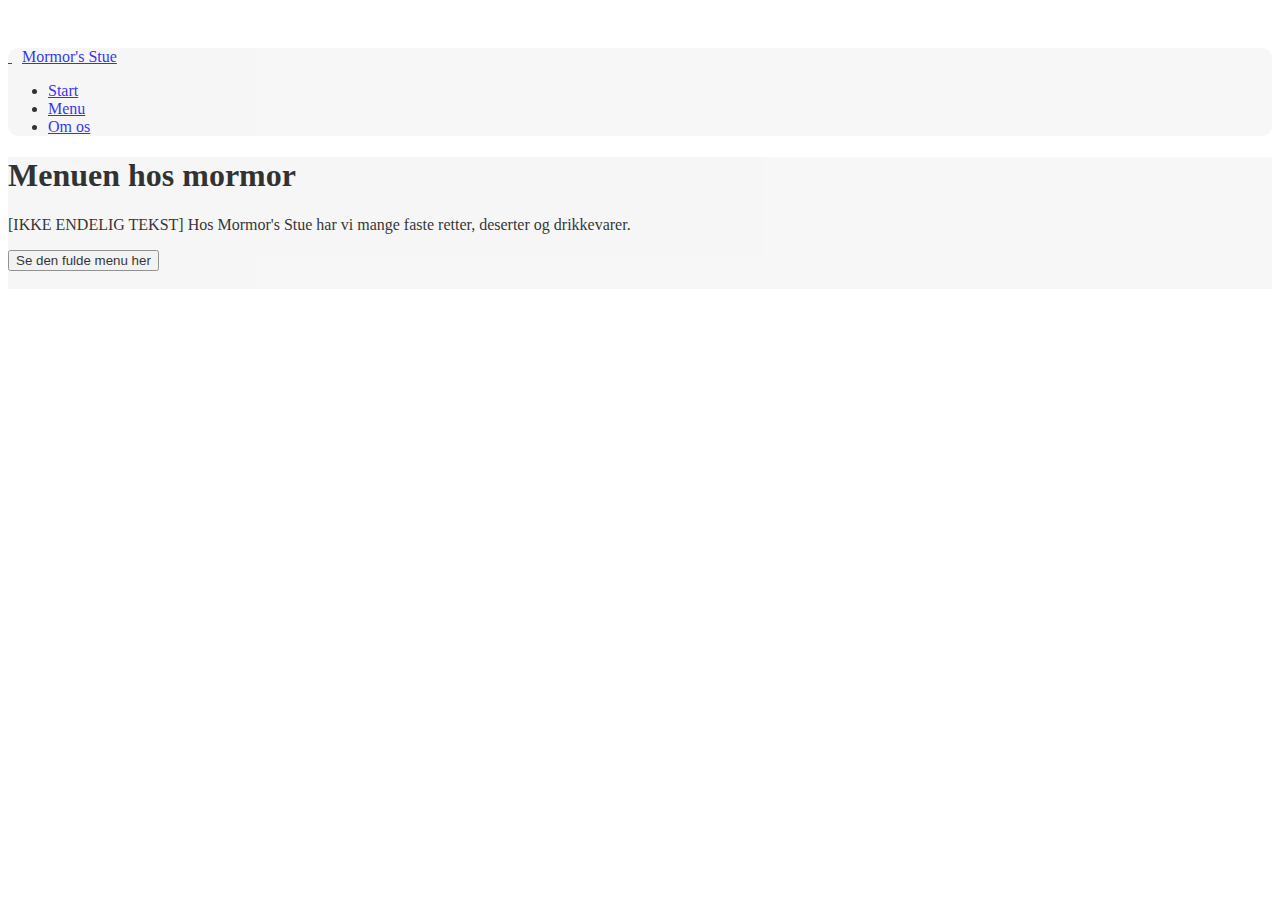
==== menu.html @ b63a24eb "Updated the site, with every page now having a html doc" ====
<!doctype html>
<html lang="en">

<head>
  <meta charset="utf-8">
  <meta name="viewport" content="width=device-width, initial-scale=1">
  <meta name="description" content="">
  <meta name="author" content="Mark Otto, Jacob Thornton, and Bootstrap contributors">
  <meta name="generator" content="Hugo 0.111.3">
  <title>Menu - Mormor's Stue</title>

  <link rel="canonical" href="https://getbootstrap.com/docs/5.3/examples/heroes/">





  <link href="../Mormors-Stue/css/bootstrap.min.css" rel="stylesheet">

  <style>
    body {
      background-image: url("../Mormors-Stue/files/wallpaper.jpg");
    }

    .bd-placeholder-img {
      font-size: 1.125rem;
      text-anchor: middle;
      -webkit-user-select: none;
      -moz-user-select: none;
      user-select: none;
    }

    @media (min-width: 768px) {
      .bd-placeholder-img-lg {
        font-size: 3.5rem;
      }
    }

    .b-example-divider {
      width: 100%;
      height: 3rem;
      background-color: rgba(0, 0, 0, .1);
      border: solid rgba(0, 0, 0, .15);
      border-width: 1px 0;
      box-shadow: inset 0 .5em 1.5em rgba(0, 0, 0, .1), inset 0 .125em .5em rgba(0, 0, 0, .15);
    }

    .b-example-vr {
      flex-shrink: 0;
      width: 1.5rem;
      height: 100vh;
    }

    .bi {
      vertical-align: -.125em;
      fill: currentColor;
    }

    .nav-scroller {
      position: relative;
      z-index: 2;
      height: 2.75rem;
      overflow-y: hidden;
    }

    .nav-scroller .nav {
      display: flex;
      flex-wrap: nowrap;
      padding-bottom: 1rem;
      margin-top: -1px;
      overflow-x: auto;
      text-align: center;
      white-space: nowrap;
      -webkit-overflow-scrolling: touch;
    }

    .btn-bd-primary {
      --bd-violet-bg: #712cf9;
      --bd-violet-rgb: 112.520718, 44.062154, 249.437846;

      --bs-btn-font-weight: 600;
      --bs-btn-color: var(--bs-white);
      --bs-btn-bg: var(--bd-violet-bg);
      --bs-btn-border-color: var(--bd-violet-bg);
      --bs-btn-hover-color: var(--bs-white);
      --bs-btn-hover-bg: #6528e0;
      --bs-btn-hover-border-color: #6528e0;
      --bs-btn-focus-shadow-rgb: var(--bd-violet-rgb);
      --bs-btn-active-color: var(--bs-btn-hover-color);
      --bs-btn-active-bg: #5a23c8;
      --bs-btn-active-border-color: #5a23c8;
    }

    .bd-mode-toggle {
      z-index: 1500;
    }
  </style>


  <!-- Custom styles for this template -->
  <link href="../Mormors-Stue/css/heroes.css" rel="stylesheet">
</head>

<body>
    <div class="container" style="background-color: whitesmoke; opacity: 0.8; border-radius: 10px; margin-top: 48px;">
      <header class="d-flex flex-wrap justify-content-center py-3 mb-4 border-bottom">
        <a href="/" class="d-flex align-items-center mb-3 mb-md-0 me-md-auto link-body-emphasis text-decoration-none">
          <img class="rounded-lg-3" src="../Mormors-Stue/files/logo.jpg" alt="" width="40">
          <span style="padding-left: 10px;" class="fs-4">Mormor's Stue</span>
        </a>

        <ul class="nav nav-pills">
          <li class="nav-item"><a href="index.html" class="nav-link">Start</a></li>
          <li class="nav-item"><a href="menu.html" class="nav-link active" aria-current="page">Menu</a></li>
          <li class="nav-item"><a href="omos.html" class="nav-link">Om os</a></li>
        </ul>
      </header>
    </div>

    <div class="container my-5">
      <div class="row p-4 pb-0 pe-lg-0 pt-lg-5 align-items-center rounded-3 border shadow-lg" style="background-color: whitesmoke; opacity: 0.8;">
        <div class="col-lg-7 p-3 p-lg-5 pt-lg-3">
          <h1 class="display-4 fw-bold lh-1 text-body-emphasis">Menuen hos mormor</h1>
          <p class="lead">[IKKE ENDELIG TEKST] Hos Mormor's Stue har vi mange faste retter, deserter og drikkevarer.</p>
          <div class="d-grid gap-2 d-md-flex justify-content-md-start mb-4 mb-lg-3">
            <button type="button" class="btn btn-primary btn-lg px-4 me-md-2 fw-bold">Se den fulde menu her</button>
          </div>
        </div>
        <div class="col-lg-4 offset-lg-1 p-0 overflow-hidden shadow-lg">
          <img class="rounded-lg-3" src="../Mormors-Stue/files/menu.jpg" alt="" height="512">
        </div>
      </div>
    </div>

</body>

</html>
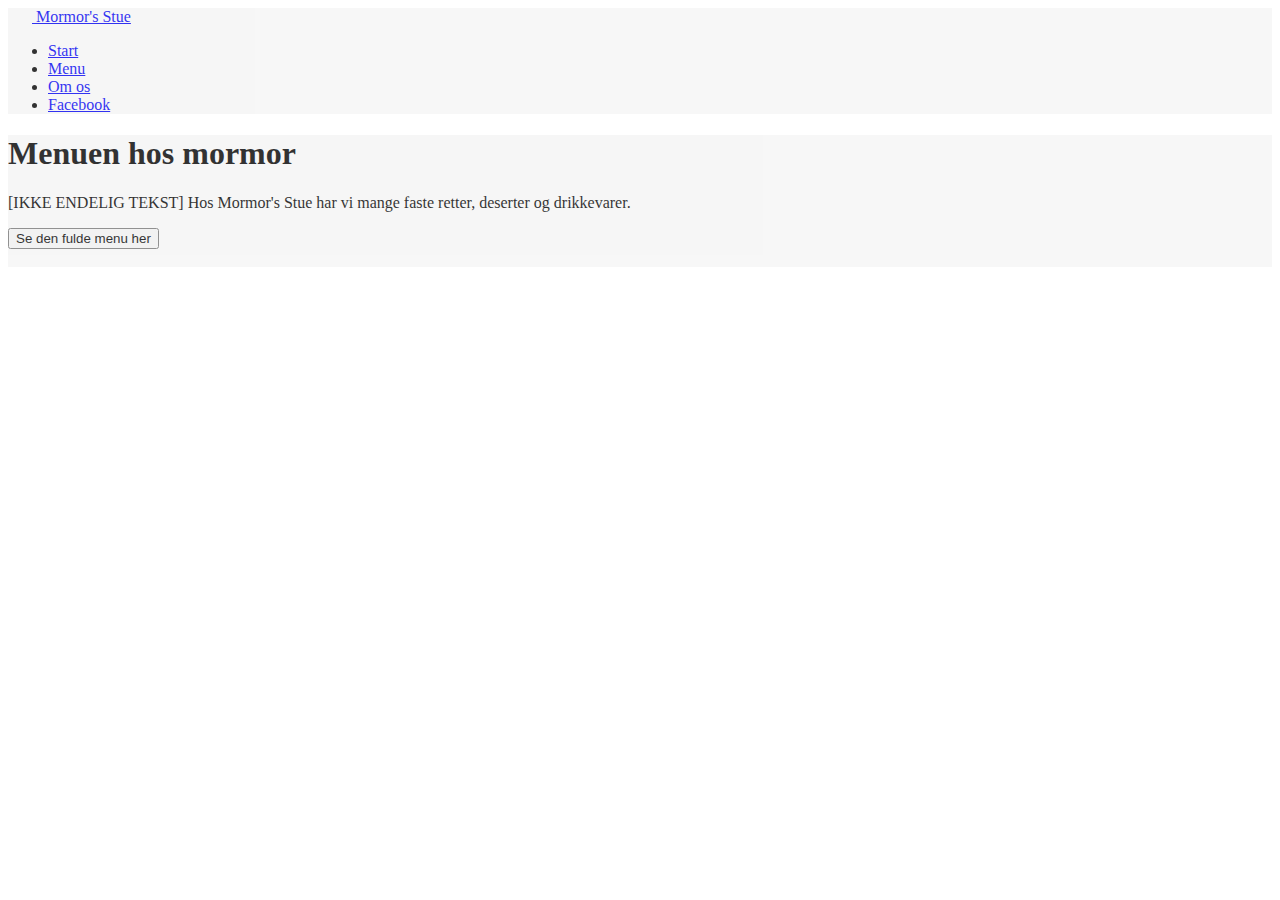
==== commit d80b8699: "Updated to have the correct structure, now we just need to add content" ====
--- a/menu.html
+++ b/menu.html
@@ -102,20 +102,25 @@
 </head>
 
 <body>
-    <div class="container" style="background-color: whitesmoke; opacity: 0.8; border-radius: 10px; margin-top: 48px;">
-      <header class="d-flex flex-wrap justify-content-center py-3 mb-4 border-bottom">
-        <a href="/" class="d-flex align-items-center mb-3 mb-md-0 me-md-auto link-body-emphasis text-decoration-none">
-          <img class="rounded-lg-3" src="../Mormors-Stue/files/logo.jpg" alt="" width="40">
-          <span style="padding-left: 10px;" class="fs-4">Mormor's Stue</span>
-        </a>
 
-        <ul class="nav nav-pills">
-          <li class="nav-item"><a href="index.html" class="nav-link">Start</a></li>
-          <li class="nav-item"><a href="menu.html" class="nav-link active" aria-current="page">Menu</a></li>
-          <li class="nav-item"><a href="omos.html" class="nav-link">Om os</a></li>
-        </ul>
-      </header>
-    </div>
+<div class="container my-5">
+  <div class="rounded-3 border shadow-lg" style="background-color: whitesmoke; opacity: 0.8;">
+    <header class="d-flex flex-wrap justify-content-center py-3">
+      <a href="/" class="d-flex align-items-center mb-3 mb-md-0 me-md-auto link-body-emphasis text-decoration-none">
+        <img class="rounded-lg-3" src="../Mormors-Stue/files/logo.jpg" alt="" width="40"
+          style="margin-left: 12px; margin-right: 12px;">
+        <span class="fs-4">Mormor's Stue</span>
+      </a>
+
+      <ul class="nav nav-pills">
+        <li class="nav-item"><a href="index.html" class="nav-link">Start</a></li>
+        <li class="nav-item"><a href="menu.html" class="nav-link active" aria-current="page">Menu</a></li>
+        <li class="nav-item"><a href="omos.html" class="nav-link">Om os</a></li>
+        <li class="nav-item"><a href="https://www.facebook.com/Ishjornet/" class="nav-link">Facebook</a></li>
+      </ul>
+    </header>
+  </div>
+</div>
 
     <div class="container my-5">
       <div class="row p-4 pb-0 pe-lg-0 pt-lg-5 align-items-center rounded-3 border shadow-lg" style="background-color: whitesmoke; opacity: 0.8;">
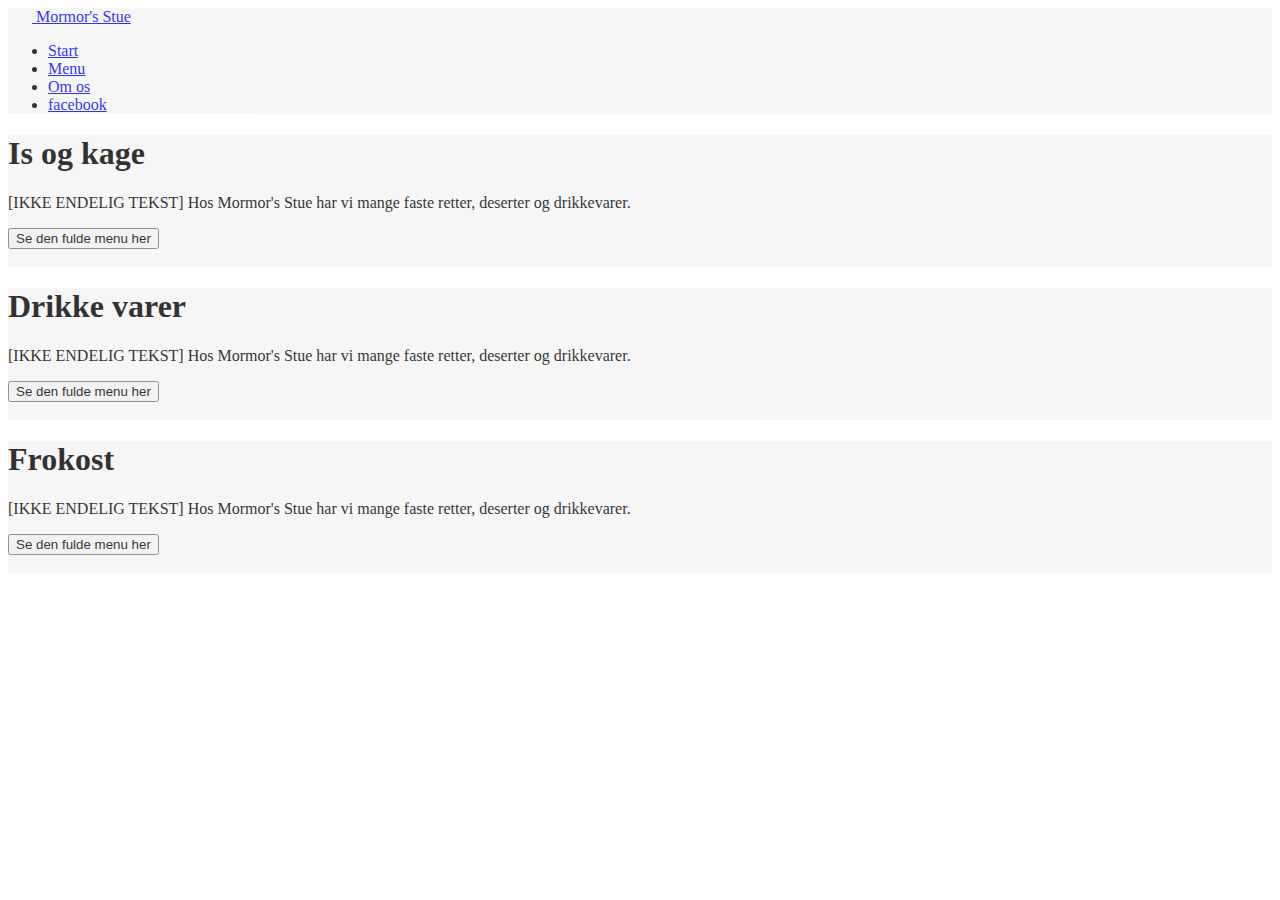
==== commit aa5dc376: "Set up the pictures and art style" ====
--- a/menu.html
+++ b/menu.html
@@ -103,39 +103,72 @@
 
 <body>
 
-<div class="container my-5">
-  <div class="rounded-3 border shadow-lg" style="background-color: whitesmoke; opacity: 0.8;">
-    <header class="d-flex flex-wrap justify-content-center py-3">
-      <a href="/" class="d-flex align-items-center mb-3 mb-md-0 me-md-auto link-body-emphasis text-decoration-none">
-        <img class="rounded-lg-3" src="../Mormors-Stue/files/logo.jpg" alt="" width="40"
-          style="margin-left: 12px; margin-right: 12px;">
-        <span class="fs-4">Mormor's Stue</span>
-      </a>
+  <div class="container my-5">
+    <div class="rounded-3 border shadow-lg" style="background-color: whitesmoke; opacity: 0.8;">
+      <header class="d-flex flex-wrap justify-content-center py-3" style="margin-bottom: 0px;">
+        <a href="/" class="d-flex align-items-center mb-3 mb-md-0 me-md-auto link-body-emphasis text-decoration-none">
+          <img class="rounded-lg-3" src="../Mormors-Stue/files/logo.jpg" alt="" width="40"
+            style="margin-left: 12px; margin-right: 12px;">
+          <span class="fs-4">Mormor's Stue</span>
+        </a>
+  
+        <ul class="nav nav-pills">
+          <li class="nav-item"><a href="index.html" class="nav-link">Start</a></li>
+          <li class="nav-item"><a href="menu.html" class="nav-link active" aria-current="page">Menu</a></li>
+          <li class="nav-item"><a href="omos.html" class="nav-link">Om os</a></li>
+          <li class="nav-item"><a href="https://www.facebook.com/Ishjornet/" class="nav-link">facebook</a></li>
+        </ul>
+      </header>
+    </div>
+  </div>  
 
-      <ul class="nav nav-pills">
-        <li class="nav-item"><a href="index.html" class="nav-link">Start</a></li>
-        <li class="nav-item"><a href="menu.html" class="nav-link active" aria-current="page">Menu</a></li>
-        <li class="nav-item"><a href="omos.html" class="nav-link">Om os</a></li>
-        <li class="nav-item"><a href="https://www.facebook.com/Ishjornet/" class="nav-link">Facebook</a></li>
-      </ul>
-    </header>
-  </div>
-</div>
-
-    <div class="container my-5">
-      <div class="row p-4 pb-0 pe-lg-0 pt-lg-5 align-items-center rounded-3 border shadow-lg" style="background-color: whitesmoke; opacity: 0.8;">
-        <div class="col-lg-7 p-3 p-lg-5 pt-lg-3">
-          <h1 class="display-4 fw-bold lh-1 text-body-emphasis">Menuen hos mormor</h1>
-          <p class="lead">[IKKE ENDELIG TEKST] Hos Mormor's Stue har vi mange faste retter, deserter og drikkevarer.</p>
-          <div class="d-grid gap-2 d-md-flex justify-content-md-start mb-4 mb-lg-3">
-            <button type="button" class="btn btn-primary btn-lg px-4 me-md-2 fw-bold">Se den fulde menu her</button>
-          </div>
-        </div>
-        <div class="col-lg-4 offset-lg-1 p-0 overflow-hidden shadow-lg">
-          <img class="rounded-lg-3" src="../Mormors-Stue/files/menu.jpg" alt="" height="512">
+  <div class="container my-5">
+    <div class="row p-4 pb-0 pe-lg-0 pt-lg-5 align-items-center rounded-3 border shadow-lg"
+      style="background-color: whitesmoke; opacity: 0.8;">
+      <div class="col-lg-7 p-3 p-lg-5 pt-lg-3">
+        <h1 class="display-4 fw-bold lh-1 text-body-emphasis">Is og kage</h1>
+        <p class="lead">[IKKE ENDELIG TEKST] Hos Mormor's Stue har vi mange faste retter, deserter og drikkevarer.</p>
+        <div class="d-grid gap-2 d-md-flex justify-content-md-start mb-4 mb-lg-3">
+          <button type="button" class="btn btn-primary btn-lg px-4 me-md-2 fw-bold">Se den fulde menu her</button>
         </div>
       </div>
+      <div class="col-lg-4 offset-lg-1 p-0 overflow-hidden shadow-lg">
+        <img class="rounded-lg-3" src="../Mormors-Stue/files/is og kager.jpg" alt="" height="512">
+      </div>
     </div>
+  </div>
+
+  <div class="container my-5">
+    <div class="row p-4 pb-0 pe-lg-0 pt-lg-5 align-items-center rounded-3 border shadow-lg"
+      style="background-color: whitesmoke; opacity: 0.8;">
+      <div class="col-lg-7 p-3 p-lg-5 pt-lg-3">
+        <h1 class="display-4 fw-bold lh-1 text-body-emphasis">Drikke varer</h1>
+        <p class="lead">[IKKE ENDELIG TEKST] Hos Mormor's Stue har vi mange faste retter, deserter og drikkevarer.</p>
+        <div class="d-grid gap-2 d-md-flex justify-content-md-start mb-4 mb-lg-3">
+          <button type="button" class="btn btn-primary btn-lg px-4 me-md-2 fw-bold">Se den fulde menu her</button>
+        </div>
+      </div>
+      <div class="col-lg-4 offset-lg-1 p-0 overflow-hidden shadow-lg">
+        <img class="rounded-lg-3" src="../Mormors-Stue/files/drikkevarer.jpg" alt="" height="512">
+      </div>
+    </div>
+  </div>
+
+  <div class="container my-5">
+    <div class="row p-4 pb-0 pe-lg-0 pt-lg-5 align-items-center rounded-3 border shadow-lg"
+      style="background-color: whitesmoke; opacity: 0.8;">
+      <div class="col-lg-7 p-3 p-lg-5 pt-lg-3">
+        <h1 class="display-4 fw-bold lh-1 text-body-emphasis">Frokost</h1>
+        <p class="lead">[IKKE ENDELIG TEKST] Hos Mormor's Stue har vi mange faste retter, deserter og drikkevarer.</p>
+        <div class="d-grid gap-2 d-md-flex justify-content-md-start mb-4 mb-lg-3">
+          <button type="button" class="btn btn-primary btn-lg px-4 me-md-2 fw-bold">Se den fulde menu her</button>
+        </div>
+      </div>
+      <div class="col-lg-4 offset-lg-1 p-0 overflow-hidden shadow-lg">
+        <img class="rounded-lg-3" src="../Mormors-Stue/files/frokost.jpg" alt="" height="512">
+      </div>
+    </div>
+  </div>
 
 </body>
 
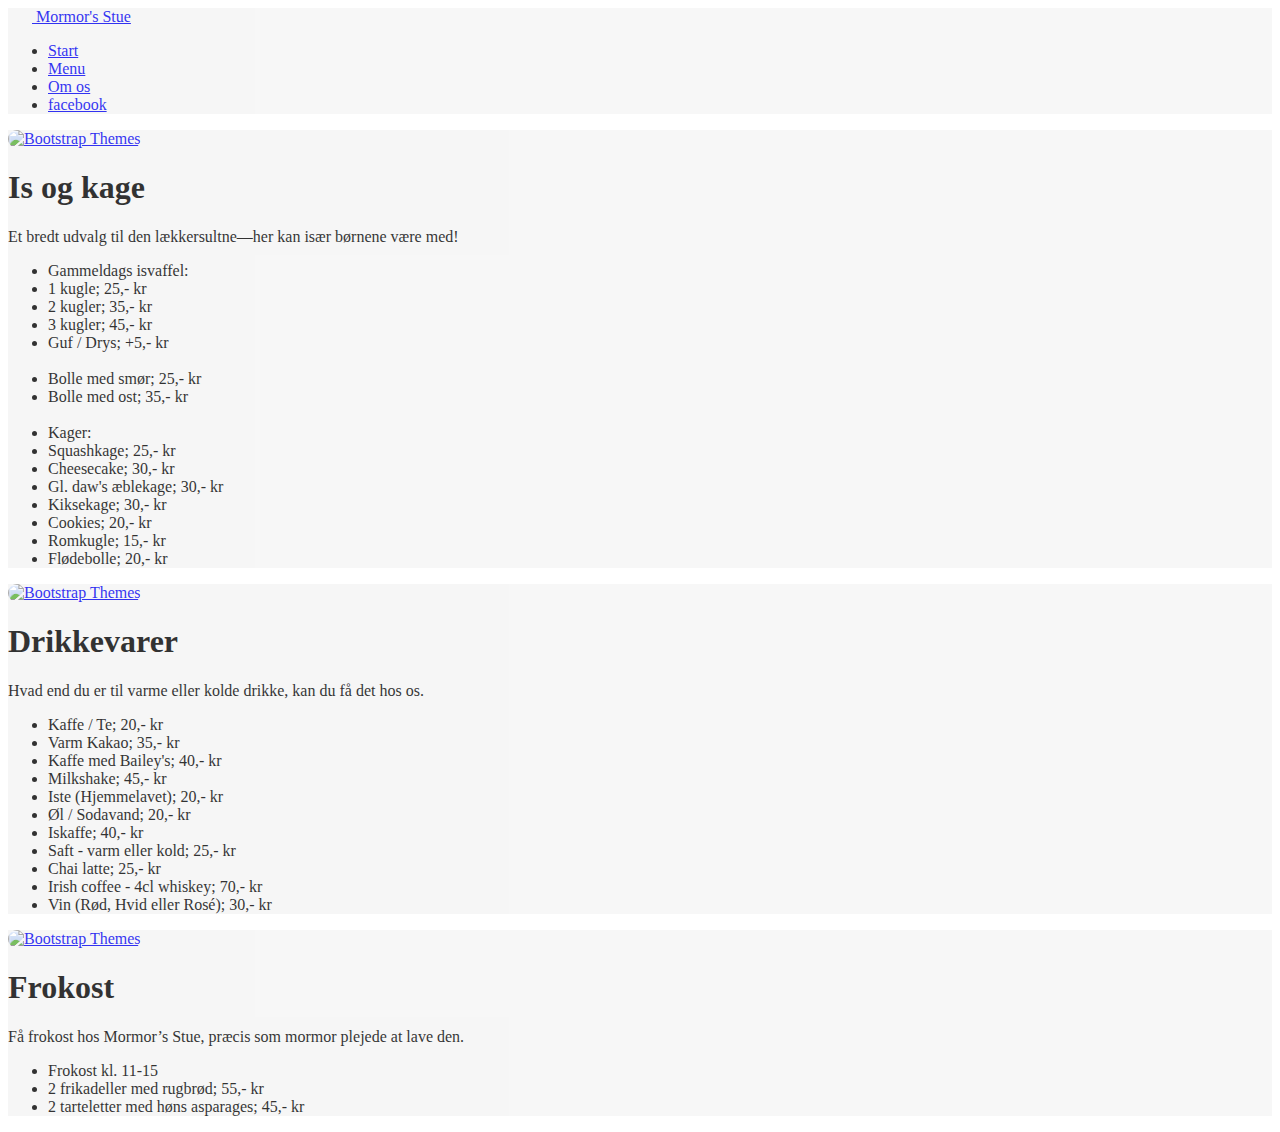
==== commit f7dcca37: "Finished setting up the content and fixed a lot of inconstensies" ====
--- a/menu.html
+++ b/menu.html
@@ -4,8 +4,8 @@
 <head>
   <meta charset="utf-8">
   <meta name="viewport" content="width=device-width, initial-scale=1">
-  <meta name="description" content="">
-  <meta name="author" content="Mark Otto, Jacob Thornton, and Bootstrap contributors">
+  <meta name="description" content="Dette er menu siden til Mormor's Stue">
+  <meta name="author" content="Vilius Ivanovas, Casper Edberg Jacobsen, Rune Neff Jensen og Heidi Maria Schlünsen">
   <meta name="generator" content="Hugo 0.111.3">
   <title>Menu - Mormor's Stue</title>
 
@@ -103,7 +103,7 @@
 
 <body>
 
-  <div class="container my-5">
+  <div class="container my-5" id="nav bar">
     <div class="rounded-3 border shadow-lg" style="background-color: whitesmoke; opacity: 0.8;">
       <header class="d-flex flex-wrap justify-content-center py-3" style="margin-bottom: 0px;">
         <a href="/" class="d-flex align-items-center mb-3 mb-md-0 me-md-auto link-body-emphasis text-decoration-none">
@@ -111,7 +111,7 @@
             style="margin-left: 12px; margin-right: 12px;">
           <span class="fs-4">Mormor's Stue</span>
         </a>
-  
+
         <ul class="nav nav-pills">
           <li class="nav-item"><a href="index.html" class="nav-link">Start</a></li>
           <li class="nav-item"><a href="menu.html" class="nav-link active" aria-current="page">Menu</a></li>
@@ -120,53 +120,97 @@
         </ul>
       </header>
     </div>
-  </div>  
-
-  <div class="container my-5">
-    <div class="row p-4 pb-0 pe-lg-0 pt-lg-5 align-items-center rounded-3 border shadow-lg"
-      style="background-color: whitesmoke; opacity: 0.8;">
-      <div class="col-lg-7 p-3 p-lg-5 pt-lg-3">
-        <h1 class="display-4 fw-bold lh-1 text-body-emphasis">Is og kage</h1>
-        <p class="lead">[IKKE ENDELIG TEKST] Hos Mormor's Stue har vi mange faste retter, deserter og drikkevarer.</p>
-        <div class="d-grid gap-2 d-md-flex justify-content-md-start mb-4 mb-lg-3">
-          <button type="button" class="btn btn-primary btn-lg px-4 me-md-2 fw-bold">Se den fulde menu her</button>
+  </div>
+  </div>
+
+  <div class="container my-5" id="is og kage">
+    <div class="rounded-3 border shadow-lg" style="background-color: whitesmoke; opacity: 0.8;">
+      <div class="container col-xxl-8 px-4 py-5">
+        <div class="row flex-lg-row-reverse align-items-center g-5 py-5">
+          <div class="col-10 col-sm-8 col-lg-6">
+            <a href="../Mormors-Stue/files/is og kager.jpg">
+              <img src="../Mormors-Stue/files/is og kager.jpg" class="d-block mx-lg-auto img-fluid"
+                alt="Bootstrap Themes" width="700" style="border-radius: 10px;" height="500" loading="lazy"> </a>
+          </div>
+          <div class="col-lg-6">
+            <h1 class="display-5 fw-bold text-body-emphasis lh-1 mb-3">Is og kage</h1>
+            <p class="lead">Et bredt udvalg til den lækkersultne—her kan især børnene være med!</p>
+            <ul>
+              <li class="lead">Gammeldags isvaffel:</li>
+              <li>1 kugle; 25,- kr</li>
+              <li>2 kugler; 35,- kr</li>
+              <li>3 kugler; 45,- kr</li>
+              <li>Guf / Drys; +5,- kr</li>
+              <br>
+              <li>Bolle med smør; 25,- kr</li>
+              <li>Bolle med ost; 35,- kr</li>
+              <br>
+              <li class="lead">Kager:</li>
+              <li>Squashkage; 25,- kr</li>
+              <li>Cheesecake; 30,- kr</li>
+              <li>Gl. daw's æblekage; 30,- kr</li>
+              <li>Kiksekage; 30,- kr</li>
+              <li>Cookies; 20,- kr</li>
+              <li>Romkugle; 15,- kr</li>
+              <li>Flødebolle; 20,- kr</li>
+            </ul>
+          </div>
         </div>
       </div>
-      <div class="col-lg-4 offset-lg-1 p-0 overflow-hidden shadow-lg">
-        <img class="rounded-lg-3" src="../Mormors-Stue/files/is og kager.jpg" alt="" height="512">
-      </div>
-    </div>
-  </div>
-
-  <div class="container my-5">
-    <div class="row p-4 pb-0 pe-lg-0 pt-lg-5 align-items-center rounded-3 border shadow-lg"
-      style="background-color: whitesmoke; opacity: 0.8;">
-      <div class="col-lg-7 p-3 p-lg-5 pt-lg-3">
-        <h1 class="display-4 fw-bold lh-1 text-body-emphasis">Drikke varer</h1>
-        <p class="lead">[IKKE ENDELIG TEKST] Hos Mormor's Stue har vi mange faste retter, deserter og drikkevarer.</p>
-        <div class="d-grid gap-2 d-md-flex justify-content-md-start mb-4 mb-lg-3">
-          <button type="button" class="btn btn-primary btn-lg px-4 me-md-2 fw-bold">Se den fulde menu her</button>
+    </div>
+  </div>
+
+  <div class="container my-5" id="drikkevarer">
+    <div class="rounded-3 border shadow-lg" style="background-color: whitesmoke; opacity: 0.8;">
+      <div class="container col-xxl-8 px-4 py-5">
+        <div class="row flex-lg-row-reverse align-items-center g-5 py-5">
+          <div class="col-10 col-sm-8 col-lg-6">
+            <a href="../Mormors-Stue/files/drikkevarer.jpg">
+              <img src="../Mormors-Stue/files/drikkevarer.jpg" class="d-block mx-lg-auto img-fluid"
+                alt="Bootstrap Themes" width="350" style="border-radius: 10px;" height="500" loading="lazy"> </a>
+          </div>
+          <div class="col-lg-6">
+            <h1 class="display-5 fw-bold text-body-emphasis lh-1 mb-3">Drikkevarer</h1>
+            <p class="lead">Hvad end du er til varme eller kolde drikke, kan du få det hos os.</p>
+            <ul>
+              <li>Kaffe / Te; 20,- kr</li>
+              <li>Varm Kakao; 35,- kr</li>
+              <li>Kaffe med Bailey's; 40,- kr</li>
+              <li>Milkshake; 45,- kr</li>
+              <li>Iste (Hjemmelavet); 20,- kr</li>
+              <li>Øl / Sodavand; 20,- kr</li>
+              <li>Iskaffe; 40,- kr</li>
+              <li>Saft - varm eller kold; 25,- kr</li>
+              <li>Chai latte; 25,- kr</li>
+              <li>Irish coffee - 4cl whiskey; 70,- kr</li>
+              <li>Vin (Rød, Hvid eller Rosé); 30,- kr</li>
+            </ul>
+          </div>
         </div>
       </div>
-      <div class="col-lg-4 offset-lg-1 p-0 overflow-hidden shadow-lg">
-        <img class="rounded-lg-3" src="../Mormors-Stue/files/drikkevarer.jpg" alt="" height="512">
-      </div>
-    </div>
-  </div>
-
-  <div class="container my-5">
-    <div class="row p-4 pb-0 pe-lg-0 pt-lg-5 align-items-center rounded-3 border shadow-lg"
-      style="background-color: whitesmoke; opacity: 0.8;">
-      <div class="col-lg-7 p-3 p-lg-5 pt-lg-3">
-        <h1 class="display-4 fw-bold lh-1 text-body-emphasis">Frokost</h1>
-        <p class="lead">[IKKE ENDELIG TEKST] Hos Mormor's Stue har vi mange faste retter, deserter og drikkevarer.</p>
-        <div class="d-grid gap-2 d-md-flex justify-content-md-start mb-4 mb-lg-3">
-          <button type="button" class="btn btn-primary btn-lg px-4 me-md-2 fw-bold">Se den fulde menu her</button>
+    </div>
+  </div>
+
+  <div class="container my-5" id="frokost">
+    <div class="rounded-3 border shadow-lg" style="background-color: whitesmoke; opacity: 0.8;">
+      <div class="container col-xxl-8 px-4 py-5">
+        <div class="row flex-lg-row-reverse align-items-center g-5 py-5">
+          <div class="col-10 col-sm-8 col-lg-6">
+            <a href="../Mormors-Stue/files/frokost.jpg">
+              <img src="../Mormors-Stue/files/frokost.jpg" class="d-block mx-lg-auto img-fluid" alt="Bootstrap Themes"
+                width="350" style="border-radius: 10px;" height="500" loading="lazy"> </a>
+          </div>
+          <div class="col-lg-6">
+            <h1 class="display-5 fw-bold text-body-emphasis lh-1 mb-3">Frokost</h1>
+            <p class="lead">Få frokost hos Mormor’s Stue, præcis som mormor plejede at lave den.</p>
+            <ul>
+              <li class="lead">Frokost kl. 11-15</li>
+              <li>2 frikadeller med rugbrød; 55,- kr</li>
+              <li>2 tarteletter med høns asparages; 45,- kr</li>
+            </ul>
+          </div>
         </div>
       </div>
-      <div class="col-lg-4 offset-lg-1 p-0 overflow-hidden shadow-lg">
-        <img class="rounded-lg-3" src="../Mormors-Stue/files/frokost.jpg" alt="" height="512">
-      </div>
     </div>
   </div>
 
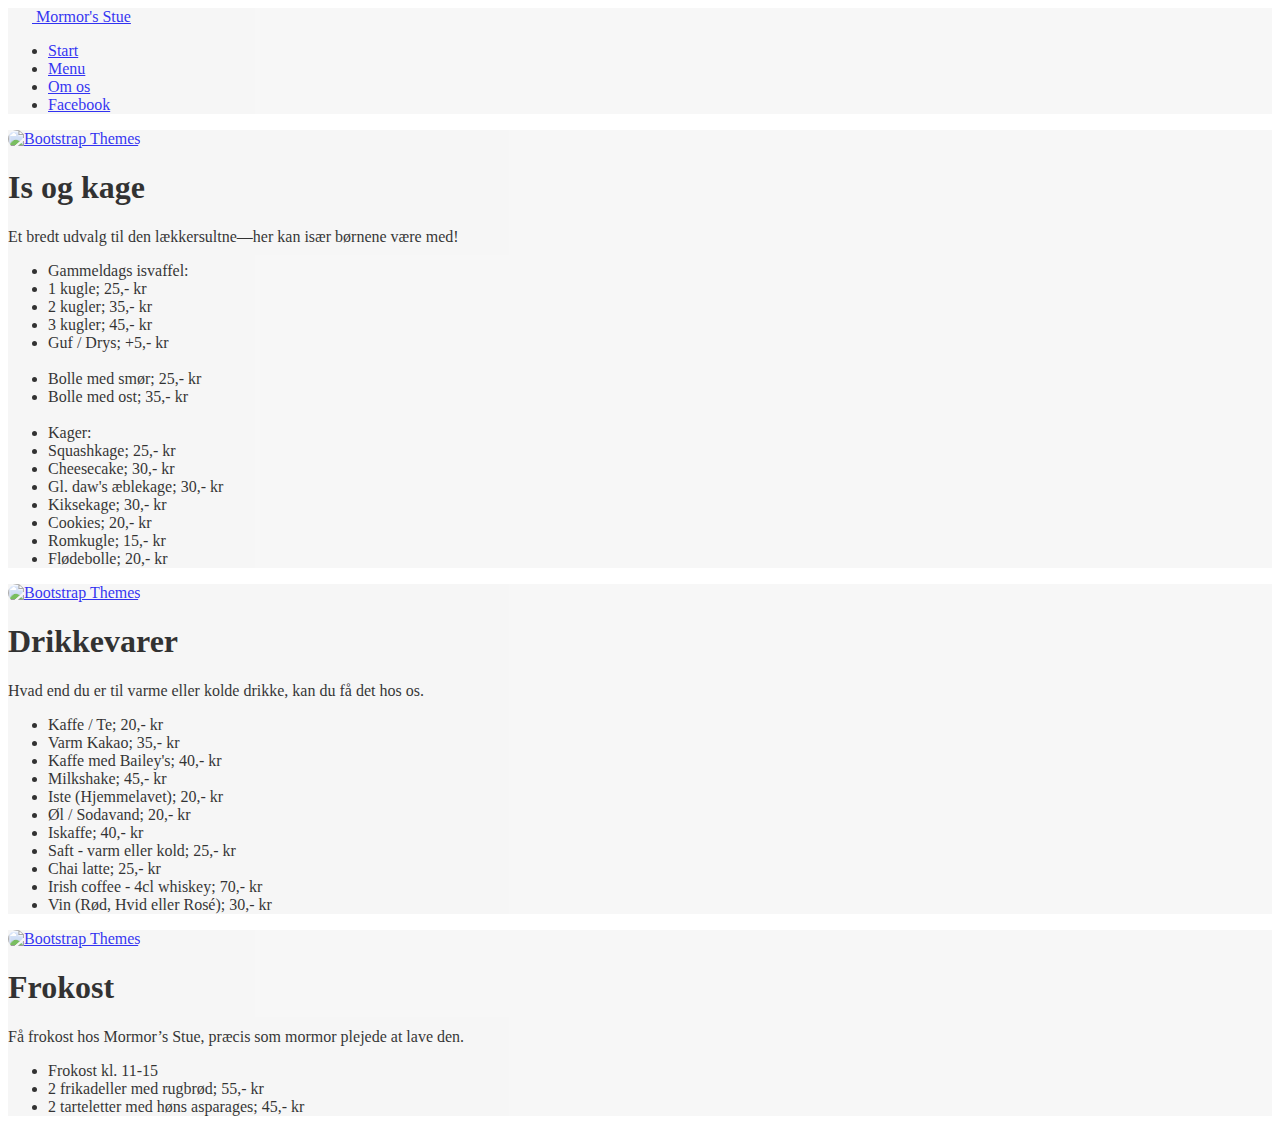
==== commit f7f55552: "Hopefully this will prove if pages is working" ====
--- a/menu.html
+++ b/menu.html
@@ -116,7 +116,7 @@
           <li class="nav-item"><a href="index.html" class="nav-link">Start</a></li>
           <li class="nav-item"><a href="menu.html" class="nav-link active" aria-current="page">Menu</a></li>
           <li class="nav-item"><a href="omos.html" class="nav-link">Om os</a></li>
-          <li class="nav-item"><a href="https://www.facebook.com/Ishjornet/" class="nav-link">facebook</a></li>
+          <li class="nav-item"><a href="https://www.facebook.com/Ishjornet/" class="nav-link">Facebook</a></li>
         </ul>
       </header>
     </div>
